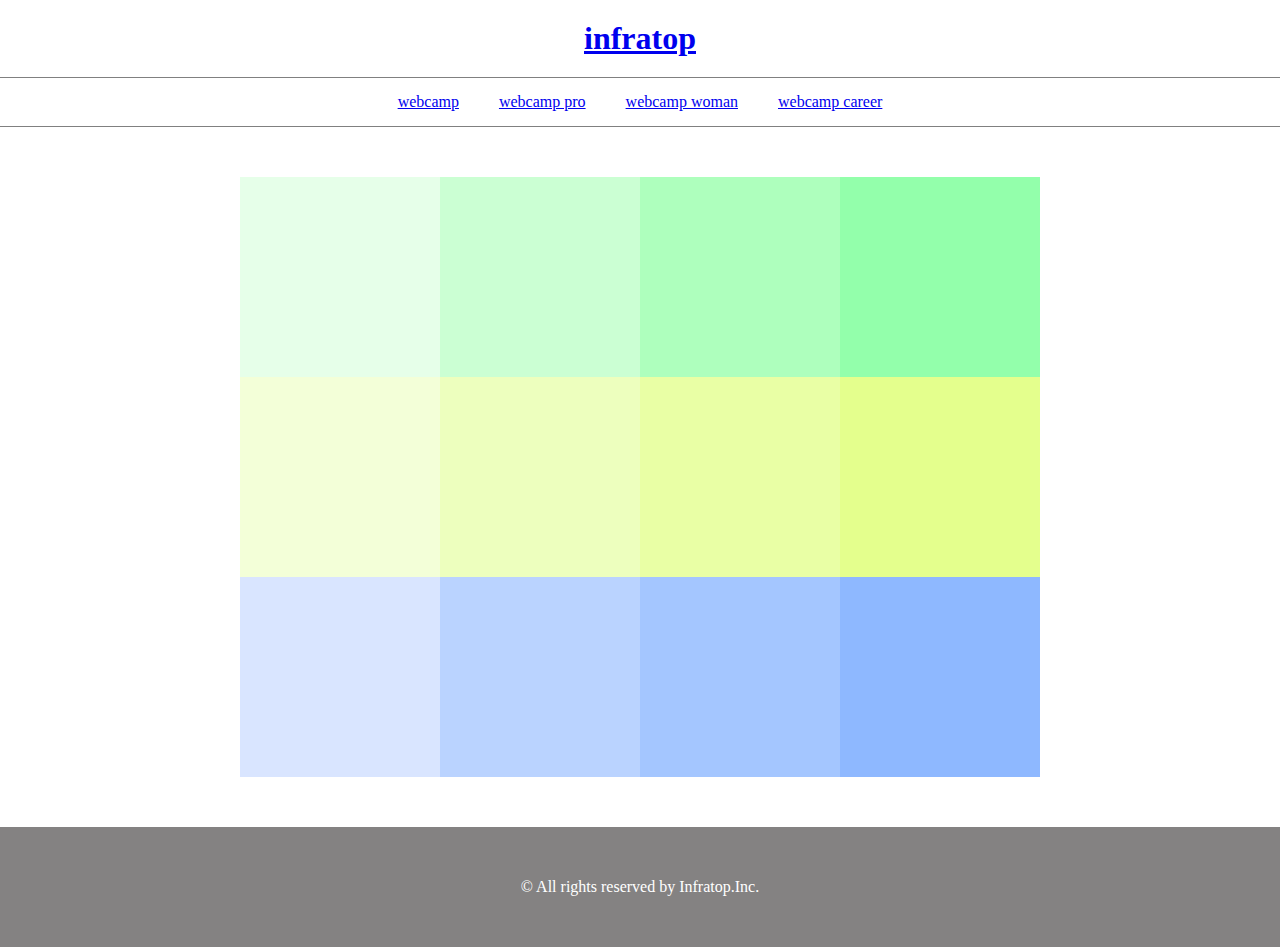
==== chapter5_exercise/index.html @ 04ece41b "作業終了。レビュー開始" ====
<!DOCTYPE html>
<head>
  <meta charset="UTF-8">
  <link rel="stylesheet" href="style.css">
  <title>chapter5 exercise</title>
</head>
<body>
  <header>
    <h1 class="heading">
      <a href="index.html">infratop</a>
    </h1>
  </header>
  <nav>
    <ul class="nav-list">
      <li class="nav-list-item">
        <a href="index.html">webcamp</a>
      </li>
      <li class="nav-list-item">
        <a href="index.html">webcamp pro</a>
      </li>
      <li class="nav-list-item">
        <a href="index.html">webcamp woman</a>
      </li>
      <li class="nav-list-item">
        <a href="index.html">webcamp career</a>
      </li>
    </ul>

  </nav>  
  <main>
    <div class="layer">
      <div class="square upper-first"></div>
      <div class="square upper-second"></div>
      <div class="square upper-third"></div>
      <div class="square upper-fourth"></div>      
    </div>
    <div class="layer">
      <div class="square middle-first"></div>
      <div class="square middle-second"></div>
      <div class="square middle-third"></div>
      <div class="square middle-fourth"></div>      
    </div>
    <div class="layer">
      <div class="square lower-first"></div>
      <div class="square lower-second"></div>
      <div class="square lower-third"></div>
      <div class="square lower-fourth"></div>      
    </div>
  </main>
  <footer>
    <p class="footer-text">© All rights reserved by Infratop.Inc.</p>
  </footer>
</body>
</html>
---- chapter5_exercise/style.css ----
* {
  margin: 0;
  padding: 0;
  box-sizing: border-box;
}

header {
  margin: 0 auto;
  padding: 20px 0;
  text-align: center;
}

.nav-list {
  margin: 0 auto;
  padding: 15px 0;
  border-top: 1px solid gray;
  border-bottom: 1px solid gray;
  display: flex;
  justify-content: center;
  text-align: center;
}

.nav-list-item {
  margin: 0 20px;
  list-style: none;
  display: inline-block;
}

footer {
  height: 120px;
  background-color: #848282;
  text-align: center;
  line-height: 120px;
}

main {
  width: 800px;
  margin: 0 auto;
  padding: 50px 0;
}

.layer {
  display: flex;
  flex-wrap: wrap;
}
.square {
  width: 200px;
  height: 200px;
}

.upper-first {
  background-color: #e6ffe9;
}

.upper-second {
  background-color: #cbffd3;
}

.upper-third {
  background-color: #aeffbd;
}

.upper-fourth {
  background-color: #93ffab;
}

.middle-first {
  background-color: #f3ffd8;
}

.middle-second {
  background-color: #edffbe;
}

.middle-third {
  background-color: #e9ffa5;
}

.middle-fourth {
  background-color: #e4ff8d;
}

.lower-first {
  background-color: #d9e5ff;
}

.lower-second {
  background-color: #bad3ff;
}

.lower-third {
  background-color: #a4c6ff;
}

.lower-fourth {
  background-color: #8eb8ff;
}

.footer-text {
  color: #fff;
}


background-color: 
}

.footer-text {
  color: 
}
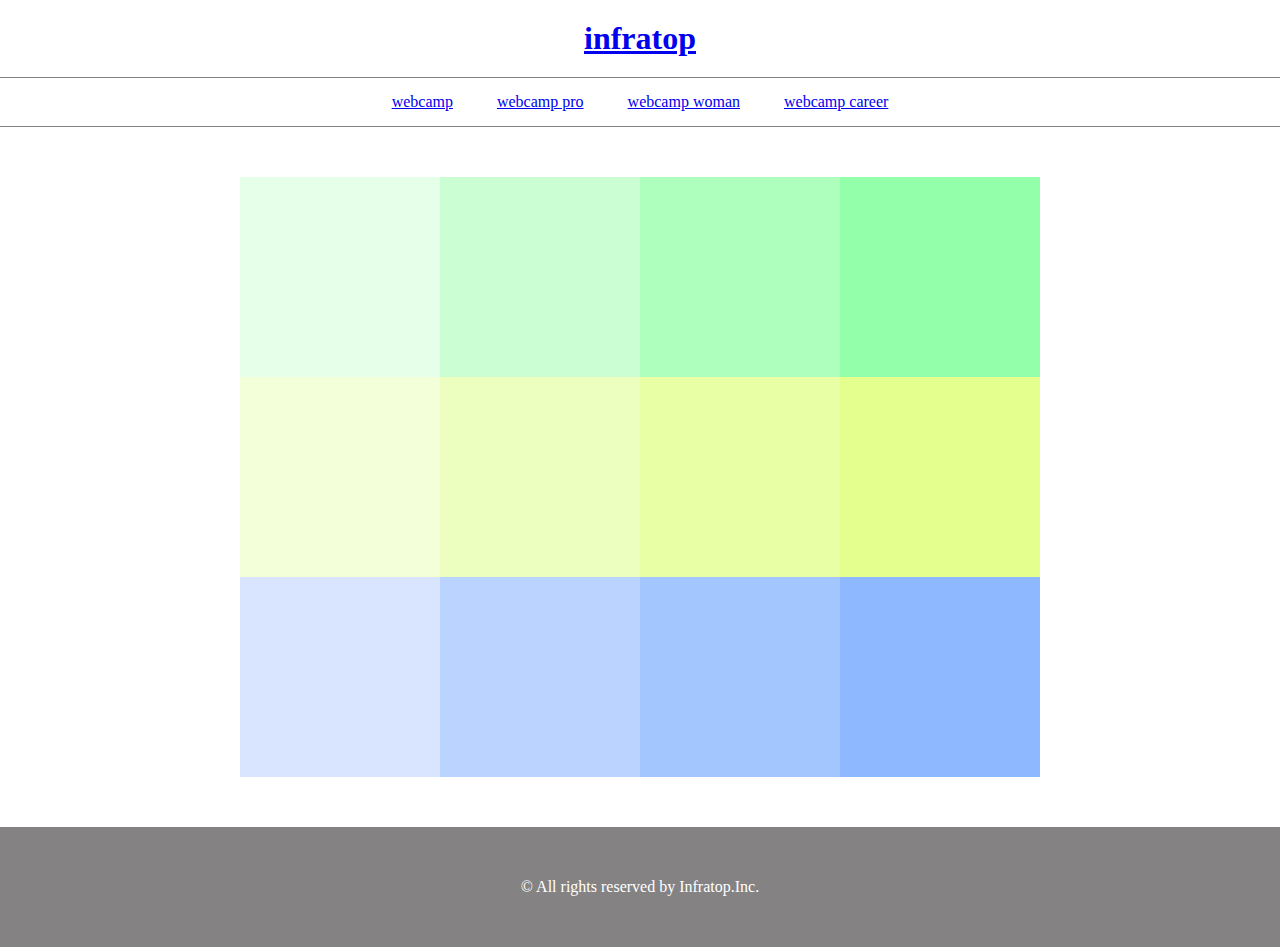
==== commit 9eb68c06: "レビュー終了。解答とコードは違うが、同じ挙動を示すのでよしとする" ====
--- a/chapter5_exercise/index.html
+++ b/chapter5_exercise/index.html
@@ -1,4 +1,5 @@
 <!DOCTYPE html>
+<html lang="ja">
 <head>
   <meta charset="UTF-8">
   <link rel="stylesheet" href="style.css">
--- a/chapter5_exercise/style.css
+++ b/chapter5_exercise/style.css
@@ -5,7 +5,7 @@
 }
 
 header {
-  margin: 0 auto;
+  width: 100%;
   padding: 20px 0;
   text-align: center;
 }
@@ -13,10 +13,8 @@
 .nav-list {
   margin: 0 auto;
   padding: 15px 0;
-  border-top: 1px solid gray;
-  border-bottom: 1px solid gray;
-  display: flex;
-  justify-content: center;
+  border-top: 1px solid #848282;
+  border-bottom: 1px solid #848282;
   text-align: center;
 }
 
@@ -26,12 +24,7 @@
   display: inline-block;
 }
 
-footer {
-  height: 120px;
-  background-color: #848282;
-  text-align: center;
-  line-height: 120px;
-}
+
 
 main {
   width: 800px;
@@ -96,14 +89,15 @@
   background-color: #8eb8ff;
 }
 
+footer {
+  width: 100%
+  height: 120px;
+  background-color: #848282;
+  text-align: center;
+  line-height: 120px;
+}
+
 .footer-text {
   color: #fff;
 }
 
-
-background-color: 
-}
-
-.footer-text {
-  color: 
-}